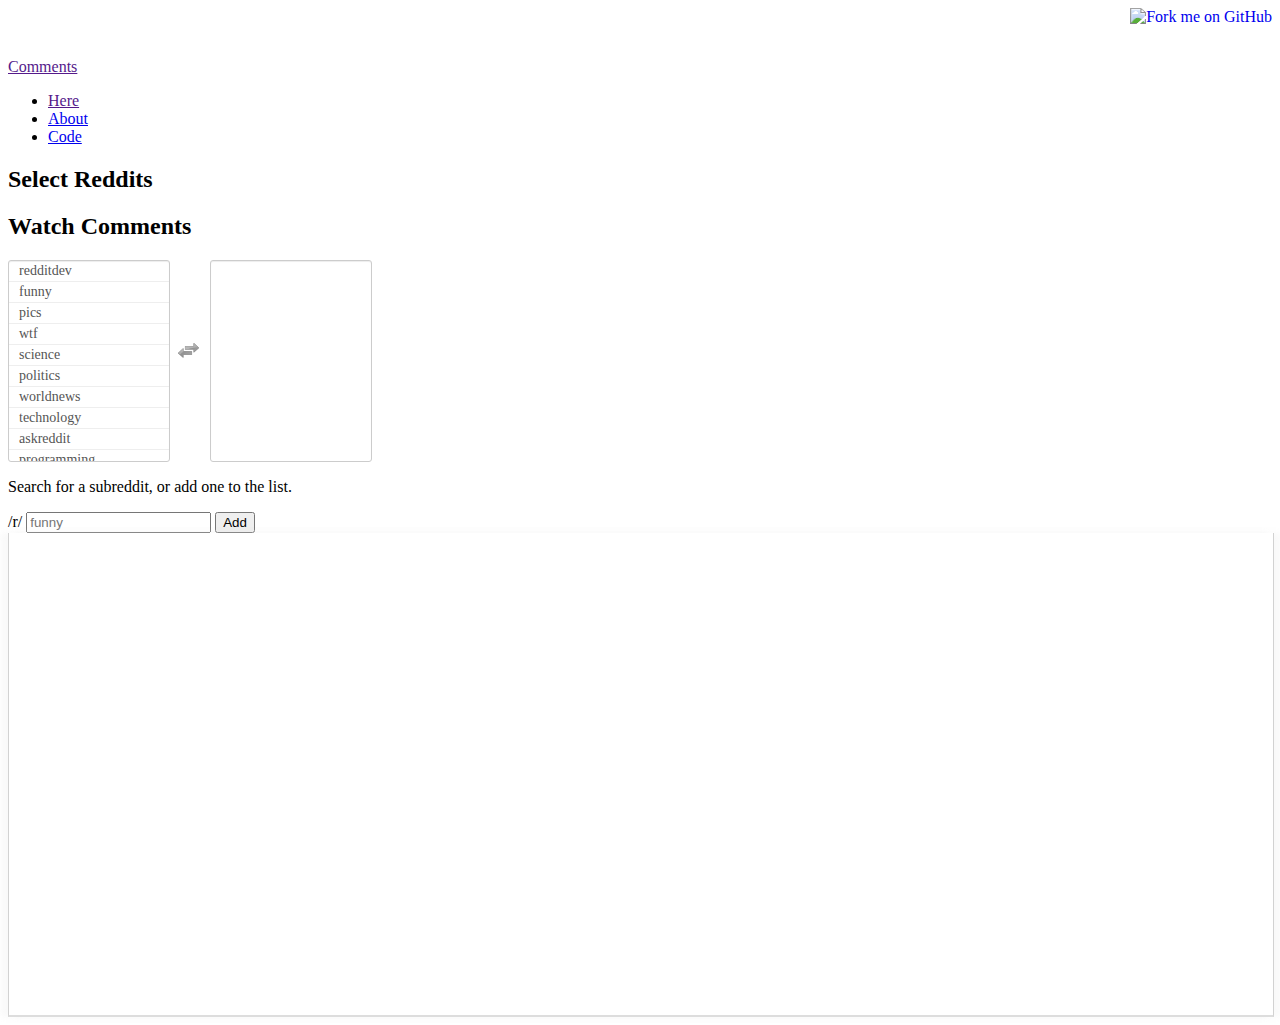
==== index.html @ fd31205d "Added nicer error messages" ====
<!DOCTYPE html>
<html>
	<head>
		<link href="http://netdna.bootstrapcdn.com/twitter-bootstrap/2.3.2/css/bootstrap-combined.min.css" rel="stylesheet">
		<link href="css/multi-select.css" media="screen" rel="stylesheet" type="text/css">
		<link href="css/site.css" media="screen" rel="stylesheet" type="text/css">
	</head>
	<body>
		<div class="navbar navbar-fixed-top">
            <div class="navbar-inner">
                <div class="container">
                    <a class="btn btn-navbar" data-toggle="collapse" data-target=".nav-collapse">
                        <span class="icon-bar"></span>
                        <span class="icon-bar"></span>
                        <span class="icon-bar"></span>
                    </a>
                    <a href="" class="brand">Comments</a>
                    <div class="nav-collapse">
                        <ul class="nav">
						    <li class="active">
						        <a href="">Here</a>
						    </li>
						    <li>
						        <a href="about.html">About</a>
						    </li>
						    <li>
						        <a href="code.html">Code</a>
						    </li>
					    </ul>
                    </div>
                </div>
            </div>
        </div>
        <div class="container">
        	<a href="https://github.com/mikenon/CommentsPubSub"><img style="position: absolute; top: 0; right: 0; border: 0; z-index: 10000;" src="https://s3.amazonaws.com/github/ribbons/forkme_right_darkblue_121621.png" alt="Fork me on GitHub"></a>
        	<div class="row">
        		<div class="span5">
        			<h2>Select Reddits</h2>
        		</div>
        		<div class="span7">
        			<h2>Watch Comments</h2>
        		</div>
        	</div>
        	<div class="row">
        		<div class="span5">
        			<div class="row">
	        			<select id='searchable' multiple='multiple'></select>
					</div>
					<div class="row">
						<p>Search for a subreddit, or add one to the list.</p>
						<div class="input-prepend input-append">
							<span class="add-on">/r/</span>
							<input class="span2" id="search" type="text" autocomplete="off" placeholder="funny">
							<button id="searchbtn" class="btn" type="button">Add</button>
						</div>
					</div>
        		</div>
        		<div class="span7">
        			<div class="comments" id="commentlist">
					</div>
        		</div>
        	</div>
        </div>
		<script src="http://autobahn.s3.amazonaws.com/js/autobahn.min.js"></script>
		<script src="http://ajax.googleapis.com/ajax/libs/jquery/1.7.1/jquery.min.js"></script>
		<script src="http://netdna.bootstrapcdn.com/twitter-bootstrap/2.3.2/js/bootstrap.min.js"></script>
		<script src="js/jquery.multi-select.js" type="text/javascript"></script>
		<script src="js/jquery.quicksearch.js" type="text/javascript"></script>
		<script src="js/redditlist.js" type="text/javascript"></script>
		<script>
			// WAMP session object
			var sess = null;
			var comlist = null;
			var hOffset = 0;
			var idlist = new Array();
			window.onload = function() {

				var wsuri;
				comlist = document.getElementById('commentlist');
				hOffset = comlist.scrollHeight;
				if (window.location.protocol === "file:") {
					wsuri = "ws://localhost:9000";
				} else {
					wsuri = "ws://test.cyberstalk.me:9000";
				}

				// connect to WAMP server
				ab.connect(wsuri,

				// WAMP session was established
				function(session) {
					sess = session;
					console.log("Connected to " + wsuri);
					comlist.innerHTML += '<b>Connected to</b>: '+wsuri+'<br>'
					sess.subscribe("http://test.cyberstalk.me/pubsub/meta#status", onMeta);
					sess.subscribe("http://test.cyberstalk.me/pubsub/meta#join", onMeta);
					sess.subscribe("http://test.cyberstalk.me/pubsub/meta#leave", onMeta);
				},

				// WAMP session is gone
				function(code, reason) {

					sess = null;

					if (code == ab.CONNECTION_UNSUPPORTED) {
						console.log('Your browser is not supported. This page may not function correctly.')
						msg = '<div class="alert alert-error">' +
							'<button type="button" class="close" data-dismiss="alert">&times;</button>' +
							'<strong>Warning!</strong> Your browser is not supported. This page may not function correctly.' +
						'</div>'
						onWSError(msg)
					} else {
						console.log(reason);
						msg = '<div class="alert">' +
							'<button type="button" class="close" data-dismiss="alert">&times;</button>' +
							'<strong>Error</strong> ' + reason
						'</div>'
						onWSError(msg)
					}
				});
				
				if (!String.prototype.format) {
					String.prototype.format = function() {
						var args = arguments;
						return this.replace(/{(\d+)}/g, function(match, number) { 
							return typeof args[number] != 'undefined' ? args[number] : match;
						});
					};
				}
			};

			var formatTime = function(t) {
			    var d = new Date(t * 1000);
			    var h = d.getHours();
			    var m = d.getMinutes();
			    var s = d.getSeconds();
			    if (h < 10) h = '0' + h;
			    if (m < 10) m = '0' + m;
			    if (s < 10) s = '0' + s;
			    return h + ":" + m + ":" + s;
			}    
			
			function getHtml(type,data){
				var a = "<div class=\"comment\" id=\"{0}\"><ul class=\"top\"><li class=\"clearfix\">" +
						"<a href=\"http://www.reddit.com/comments/{1}\" target=\"_blank\"><span class=\"cthread\">{2}</span></a>" +
						"<a href=\"http://www.reddit.com/r/{3}\" target=\"_blank\"><span class=\"csubreddit\">/r/{3}</span></a>" +
						"</li></ul><div class=\"cbody\" onclick=\"new_window('{1}','{4}')\">{5}</div>" +
    					"<div class=\"bottom\">{6} &nbsp; By:" +
    					"<a href=\"http://www.reddit.com/user/{7}\" target=\"_blank\">{7}</a></div></div>"
    			
    			var b = "<div class=\"meta\" id=\"{0}\"><ul class=\"top\"><li class=\"clearfix\">" +
						"<a href=\"#\"><span class=\"cthread\">{1}</span></a>" +
						"<a href=\"#\"><span class=\"csubreddit\">Meta</span></a>" +
						"</li></ul><div class=\"cbody\">{2}</div>" +
    					"<div class=\"bottom\"></div></div>"		
    					
				if(type==1){
					short_t3 = data.link_id.replace("t3_","")
					return a.format(data.name, short_t3, data.link_title, data.subreddit, data.id, data.body, formatTime(data.created_utc), data.author)
				} else if(type==2){
					if(data.type=='join'){
						msg = 'Someone in '+data.geo+' joined the PubSub. '+data.count+' total connections.'
						return b.format(data.count, data.type, msg)
					}
					if(data.type=='leave'){
						msg = 'Someone in '+data.geo+' left the PubSub. '+data.count+' total connections. ['+data.reason+']'
						return b.format(data.count, data.type, msg)
					}
					if(data.type=='status'){
						if (data.connected == true){
							msg = "PubSub Server has connected to RedditAnalytics.com's comment stream"
						} else {
							if(data.reconnecting){
								msg = "PubSub Server reconnecting to RedditAnalytics.com's comment stream. " + data.reason
							} else {
								msg = "PubSub Server has disconnected from RedditAnalytics.com's comment stream. " + data.reason
							}
							
						}
						return b.format(data.count, data.type, msg)
					}
				}
				return ""
			}
			
			function popTheTop(id){
				if(idlist.length>20){
					while(idlist.length>20){
						delid = idlist.shift()
						$('#'+delid).remove()
					}
				}
			}
			
			function onComment(topic,event){
				onIncoming(1,topic,event);
			}
			
			function onMeta(topic,event){
				onIncoming(2,topic,event);
			}
			
			function onWSError(msg){
				comlist.innerHTML += msg + '\n';
			}
			
			function onIncoming(type,topic,event){
				curScroll = comlist.scrollTop;
				curHeight = comlist.scrollHeight;
				comlist.innerHTML += getHtml(type,event) + '\n';
				idlist.push(event.name)
				if (curScroll+hOffset+10 >= curHeight){
					popTheTop(event.name);
					comlist.scrollTop = comlist.scrollHeight;
				}
			}			
			
			function new_window(link_id,comment_id){
				url = 'http://www.reddit.com/comments/'+link_id+'/a/'+comment_id
				window.open(url)
			}

		</script>
		<script>
			$.each(redditlist.all, function(key,value) {   
			     $('#searchable')
			         .append($("<option></option>")
			         .attr("value",value)
			         .text(value)); 
			});
			$('#searchable').multiSelect({
				afterSelect: function(values){
					sess.subscribe("http://test.cyberstalk.me/pubsub/subreddit#"+values, onComment);
				},
				afterDeselect: function(values){
					sess.unsubscribe("http://test.cyberstalk.me/pubsub/subreddit#"+values);
				}
			});
			$('#search').quicksearch($('.ms-elem-selectable', '#ms-searchable' )).on('keydown', function(e){
				if (e.keyCode == 38 || e.keyCode == 13 || e.keyCode == 9){
					$(this).trigger('focusout');
					$('#searchable').focus();
					return false;
				}
			});
			$('#searchbtn').click(function() {
		        var term = $('#search').val()
		        var exists = 0 != $('#searchable option[value='+term+']').length;
		        $('#search').val('')
				
				if(exists==false){
					$('#searchable')
				         .prepend($("<option></option>")
				         .attr("value",term)
				         .text(term));
		         	$('#searchable').multiSelect('refresh');
				}
	         	$('#searchable').multiSelect('select', term);
			})
		</script>
		<script>
			(function(i,s,o,g,r,a,m){i['GoogleAnalyticsObject']=r;i[r]=i[r]||function(){
			(i[r].q=i[r].q||[]).push(arguments)},i[r].l=1*new Date();a=s.createElement(o),
			m=s.getElementsByTagName(o)[0];a.async=1;a.src=g;m.parentNode.insertBefore(a,m)
			})(window,document,'script','//www.google-analytics.com/analytics.js','ga');
			ga('create', 'UA-26194230-2', 'cyberstalk.me');
			ga('send', 'pageview');
		</script>
	</body>
</html>
---- css/multi-select.css ----
.ms-container{
  background: transparent url('../img/switch.png') no-repeat 170px 80px;
}

.ms-container:after{
  content: "."; display: block; height: 0; line-height: 0; font-size: 0; clear: both; min-height: 0; visibility: hidden;
}

.ms-container .ms-selectable, .ms-container .ms-selection{

  background: #fff;
  color: #555555;
  float: left;
}

.ms-container .ms-list{
  -webkit-box-shadow: inset 0 1px 1px rgba(0, 0, 0, 0.075);
  -moz-box-shadow: inset 0 1px 1px rgba(0, 0, 0, 0.075);
  box-shadow: inset 0 1px 1px rgba(0, 0, 0, 0.075);
  -webkit-transition: border linear 0.2s, box-shadow linear 0.2s;
  -moz-transition: border linear 0.2s, box-shadow linear 0.2s;
  -ms-transition: border linear 0.2s, box-shadow linear 0.2s;
  -o-transition: border linear 0.2s, box-shadow linear 0.2s;
  transition: border linear 0.2s, box-shadow linear 0.2s;
  border: 1px solid #ccc;
  -webkit-border-radius: 3px;
  -moz-border-radius: 3px;
  border-radius: 3px;
}


.ms-selected{
  display:none;
}
.ms-container .ms-selectable{
  margin-right: 40px;
}

.ms-container .ms-list.ms-focus{
  border-color: rgba(82, 168, 236, 0.8);
  -webkit-box-shadow: inset 0 1px 1px rgba(0, 0, 0, 0.075), 0 0 8px rgba(82, 168, 236, 0.6);
  -moz-box-shadow: inset 0 1px 1px rgba(0, 0, 0, 0.075), 0 0 8px rgba(82, 168, 236, 0.6);
  box-shadow: inset 0 1px 1px rgba(0, 0, 0, 0.075), 0 0 8px rgba(82, 168, 236, 0.6);
  outline: 0;
  outline: thin dotted \9;
}

.ms-container ul{
  margin: 0;
  list-style-type: none;
  padding: 0;
}

.ms-container .ms-optgroup-container{
  width: 100%;
}

.ms-container ul.ms-list{
  width: 160px;
  height: 200px;
  padding: 0;
  overflow-y: auto;
}

.ms-container .ms-optgroup-label{
  margin: 0;
  padding: 5px 0px 0px 5px;
  cursor: pointer;
  color: #999;
}

.ms-container .ms-selectable li.ms-elem-selectable,
.ms-container .ms-selection li.ms-elem-selection{
  border-bottom: 1px #eee solid;
  padding: 2px 10px;
  color: #555;
  font-size: 14px;
}

.ms-container .ms-selectable li.ms-hover,
.ms-container .ms-selection li.ms-hover{
  cursor: pointer;
  color: #fff;
  text-decoration: none;
  background-color: #08c;
}

.ms-container .ms-selectable li.disabled,
.ms-container .ms-selection li.disabled{
  background-color: #eee;
  color: #aaa;
  cursor: text;
}
---- css/site.css ----
body {
	position: relative;
	padding-top: 50px;
}
.comments, .comment {
	position: relative;
}
.comments {
	box-shadow: 0 0 0 0, -7px 0px 7px 0px rgba(225, 225, 225, 0.2), 0 0 0 0, 7px 0px 7px 0px rgba(225, 225, 225, 0.2);
	-webkit-box-shadow: 0 0 0 0, -7px 0px 7px 0px rgba(225, 225, 225, 0.2), 0 0 0 0, 7px 0px 7px 0px rgba(225, 225, 225, 0.2);
	border-left: 1px solid #d2d2d2;
	border-right: 1px solid #d2d2d2;
	border-bottom: 2px solid #ddd;
	position: relative;
	width: 100%;
	padding: 1px 0;
	height: 30em;
	overflow-y: scroll;
}
.comment {
	background: #fff;
	border-bottom: 1px solid #b5b5b5;
	cursor: pointer;
}
.meta {
	background: rgb(193, 228, 241);
	border-bottom: 1px solid #b5b5b5;
	cursor: pointer;
}
.comment .top, .meta .top {
	margin-top: 1em;
	margin-bottom: -0.5em;
	padding-left: 0.7em;
	padding-right: 0.7em;
}
.comment ul, .meta ul {
	margin: 0;
	padding: 0;
	clear: both;
	list-style: none;
}
.comment li, .meta li {
	list-style-type: none;
}
.comment .cthread, .meta .cthread {
	float: left;
	font-size: 110%;
	color: #606090;
}
.comment .csubreddit, .meta .csubreddit {
	float: right;
	font-size: 120%;
	color: #66A;
}
.comment .cbody, .meta .cbody {
	position: relative;
	margin: 1em;
}
.comment .bottom, .meta .bottom {
	position: relative;
	display: block;
	margin: 1em;
	padding-right: 8em;
	clear: both;
	color: #999999;
	font-size: 90%;
}
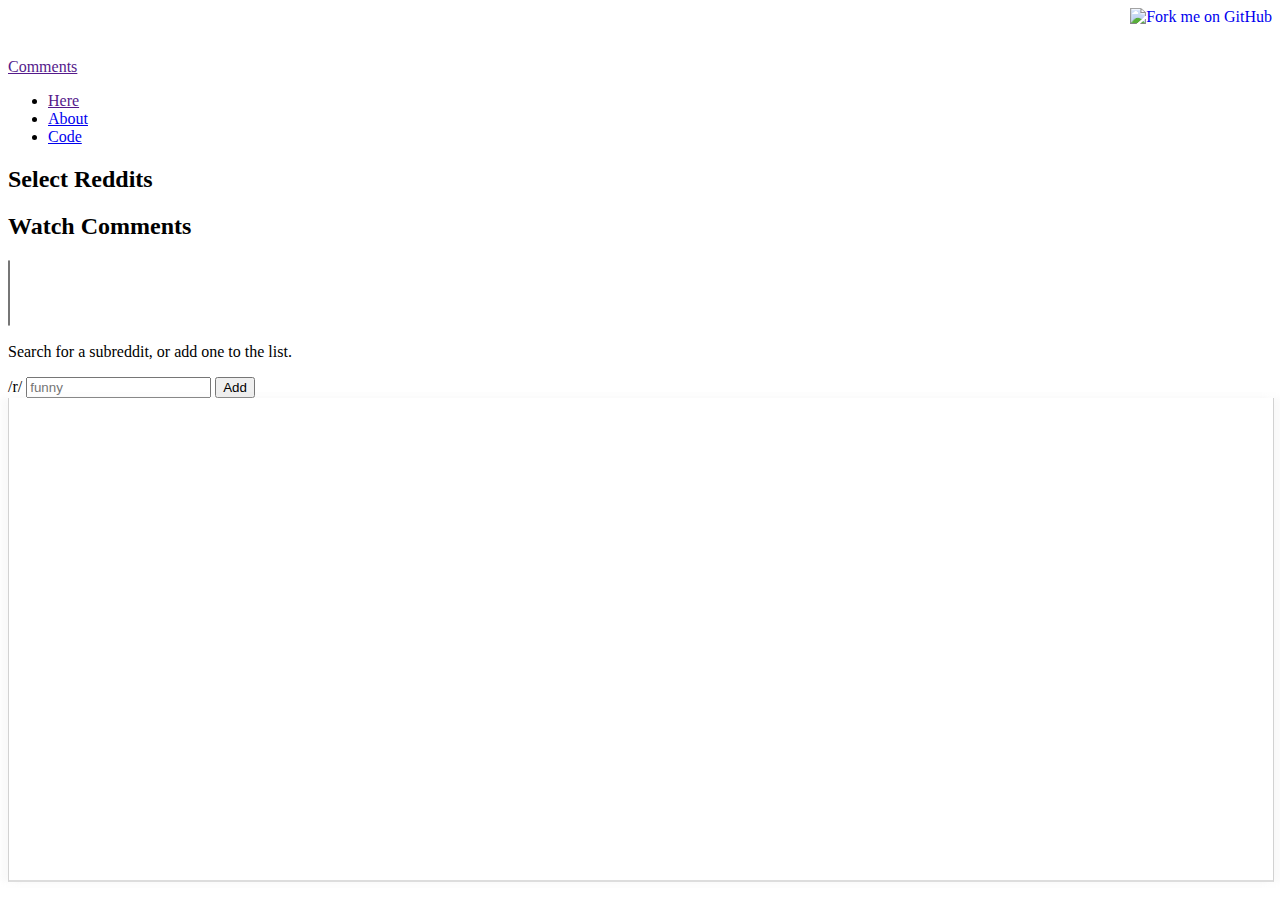
==== commit e110b2c9: "Update connection handling" ====
--- a/index.html
+++ b/index.html
@@ -73,6 +73,7 @@
 			var comlist = null;
 			var hOffset = 0;
 			var idlist = new Array();
+			var listloaded = false;
 			window.onload = function() {
 
 				var wsuri;
@@ -91,7 +92,11 @@
 				function(session) {
 					sess = session;
 					console.log("Connected to " + wsuri);
-					comlist.innerHTML += '<b>Connected to</b>: '+wsuri+'<br>'
+					msg = '<strong>Connected to</strong>: '+wsuri
+					onWs(msg,'alert-success')
+					if (listloaded != false){
+						$('#searchable').multiSelect('deselect_all');
+					}
 					sess.subscribe("http://test.cyberstalk.me/pubsub/meta#status", onMeta);
 					sess.subscribe("http://test.cyberstalk.me/pubsub/meta#join", onMeta);
 					sess.subscribe("http://test.cyberstalk.me/pubsub/meta#leave", onMeta);
@@ -104,18 +109,12 @@
 
 					if (code == ab.CONNECTION_UNSUPPORTED) {
 						console.log('Your browser is not supported. This page may not function correctly.')
-						msg = '<div class="alert alert-error">' +
-							'<button type="button" class="close" data-dismiss="alert">&times;</button>' +
-							'<strong>Warning!</strong> Your browser is not supported. This page may not function correctly.' +
-						'</div>'
-						onWSError(msg)
+						msg = '<strong>Error</strong> Your browser is not supported. This page may not function correctly.'
+						onWs(msg,'alert-error')
 					} else {
 						console.log(reason);
-						msg = '<div class="alert">' +
-							'<button type="button" class="close" data-dismiss="alert">&times;</button>' +
-							'<strong>Error</strong> ' + reason
-						'</div>'
-						onWSError(msg)
+						msg = '<strong>Warning</strong> ' + reason
+						onWs(msg,'')
 					}
 				});
 				
@@ -200,8 +199,11 @@
 				onIncoming(2,topic,event);
 			}
 			
-			function onWSError(msg){
-				comlist.innerHTML += msg + '\n';
+			function onWs(msg,mclass){
+				a = '<div class="alert ' + mclass + '">' +
+					'<button type="button" class="close" data-dismiss="alert">&times;</button>' +
+					msg + '</div>'
+				comlist.innerHTML += a + '\n';
 			}
 			
 			function onIncoming(type,topic,event){
@@ -230,12 +232,27 @@
 			});
 			$('#searchable').multiSelect({
 				afterSelect: function(values){
-					sess.subscribe("http://test.cyberstalk.me/pubsub/subreddit#"+values, onComment);
+					if (values != null){
+						$.each(values, function(key,value) {
+							subid = "http://test.cyberstalk.me/pubsub/subreddit#"+value
+							if !(subid in sess._subscriptions){
+								sess.subscribe(subid, onComment);
+							}
+						});
+					}
 				},
 				afterDeselect: function(values){
-					sess.unsubscribe("http://test.cyberstalk.me/pubsub/subreddit#"+values);
+					if (values != null){
+						$.each(values, function(key,value) {
+							subid = "http://test.cyberstalk.me/pubsub/subreddit#"+value
+							if (subid in sess._subscriptions){
+								sess.unsubscribe(subid);
+							}
+						});
+					}
 				}
 			});
+			listloaded = true;
 			$('#search').quicksearch($('.ms-elem-selectable', '#ms-searchable' )).on('keydown', function(e){
 				if (e.keyCode == 38 || e.keyCode == 13 || e.keyCode == 9){
 					$(this).trigger('focusout');
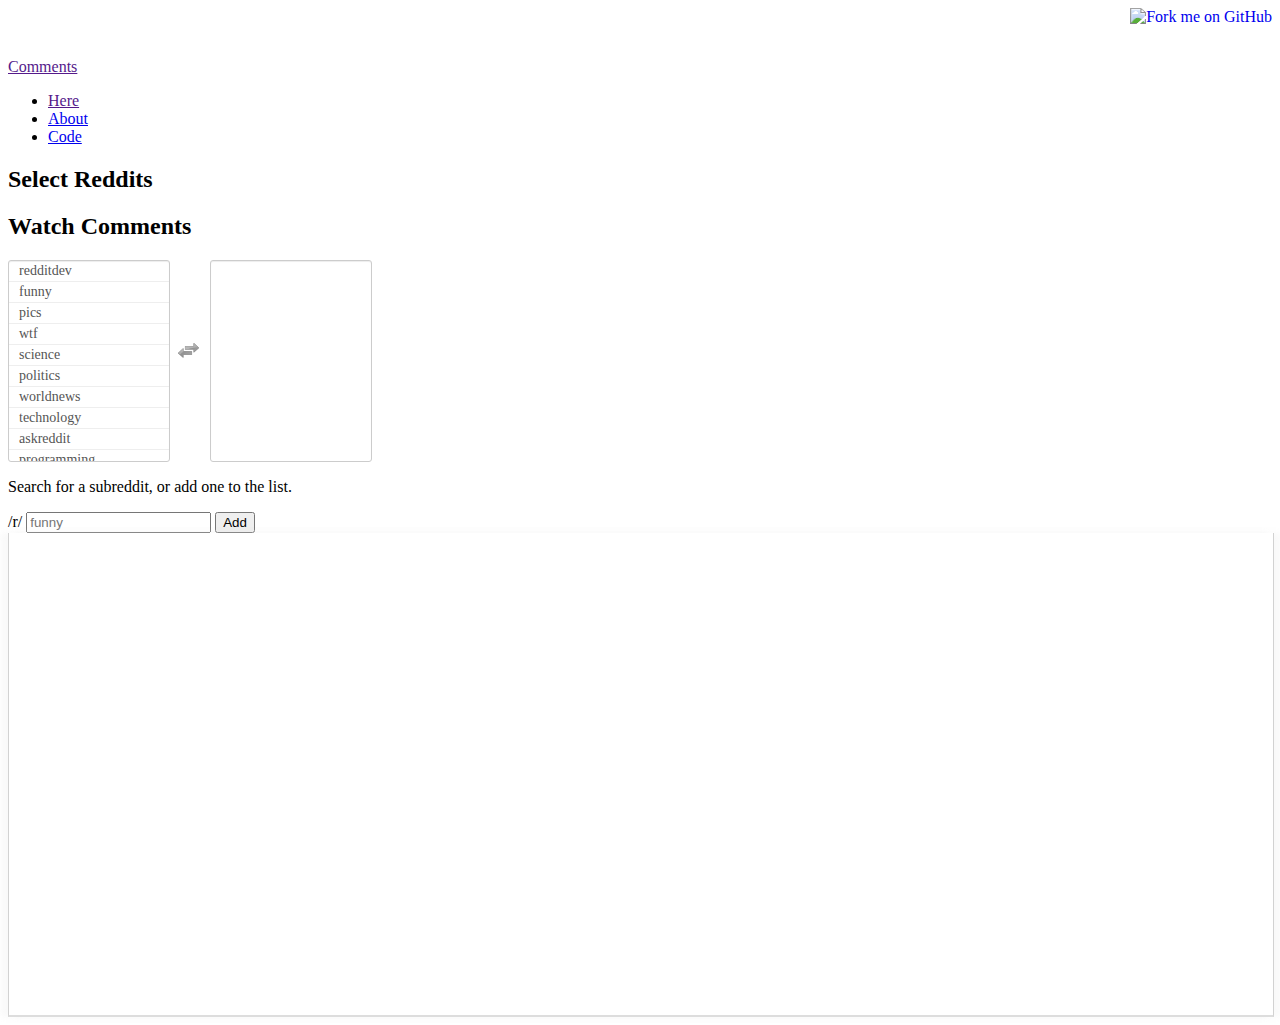
==== commit 769bedaa: "oops" ====
--- a/index.html
+++ b/index.html
@@ -235,7 +235,7 @@
 					if (values != null){
 						$.each(values, function(key,value) {
 							subid = "http://test.cyberstalk.me/pubsub/subreddit#"+value
-							if !(subid in sess._subscriptions){
+							if ((subid in sess._subscriptions)==false){
 								sess.subscribe(subid, onComment);
 							}
 						});
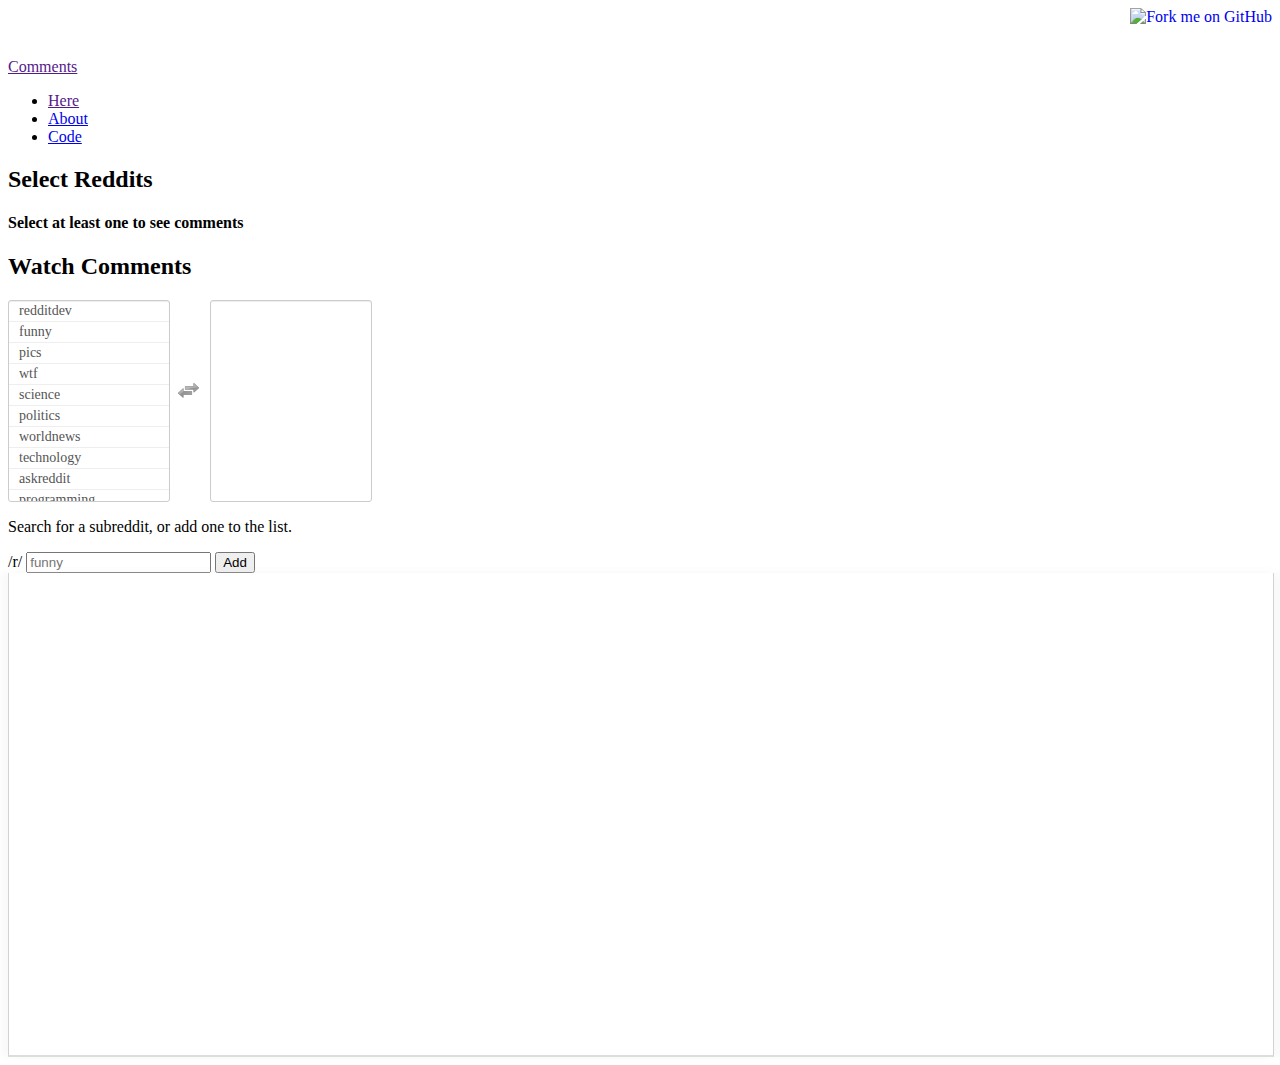
==== commit 19222593: "Added line about selecting something" ====
--- a/index.html
+++ b/index.html
@@ -36,6 +36,7 @@
         	<div class="row">
         		<div class="span5">
         			<h2>Select Reddits</h2>
+        			<h4 class="text-info">Select at least one to see comments</h4>
         		</div>
         		<div class="span7">
         			<h2>Watch Comments</h2>
